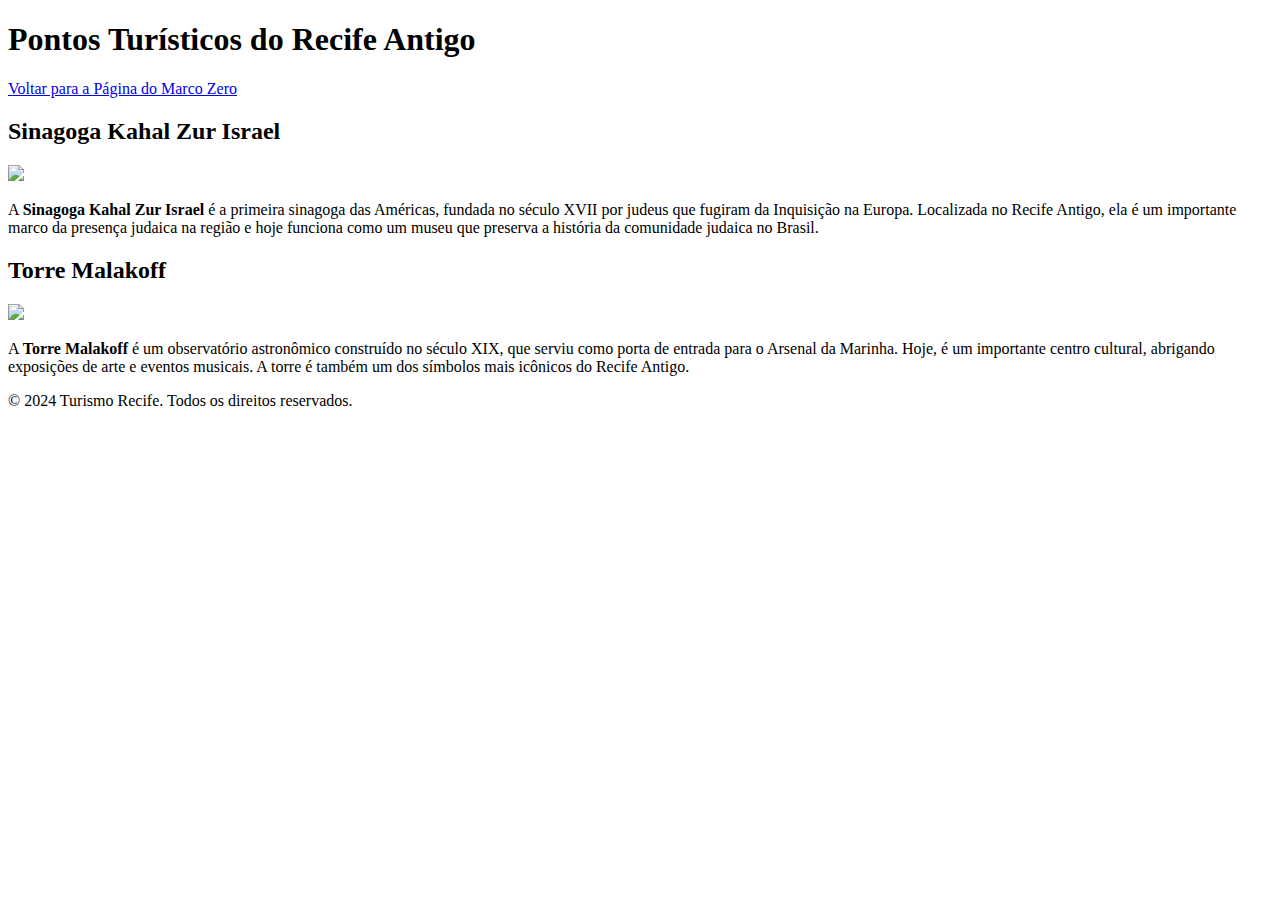
==== pontos_turisticos_recife_antigo.html @ 5520e058 "Atividadae sobre recife incluindo a pagina dois falando sobre outros pontos turiscos do recife antig" ====
<!DOCTYPE html>
<html lang="en">

<head>
    <meta charset="UTF-8">
    <meta name="viewport" content="width=device-width, initial-scale=1.0">
    <title>Document</title>
</head>

<body>
    <header>
        <h1>Pontos Turísticos do Recife Antigo</h1>
    </header>

    <nav>
        <a href="index.html">Voltar para a Página do Marco Zero</a>
    </nav>

    <main>
        <section>
            <h2>Sinagoga Kahal Zur Israel</h2>
            <img src="https://cdn.folhape.com.br/upload/dn_arquivo/2023/04/sinagoga-kahal-zur-israel-foto-ed-machado-05.jpg"
                width="800">
            <p>
                A <strong>Sinagoga Kahal Zur Israel</strong> é a primeira sinagoga das Américas, fundada no século XVII
                por judeus que fugiram da Inquisição na Europa.
                Localizada no Recife Antigo, ela é um importante marco da presença judaica na região e hoje funciona
                como um museu que preserva a história
                da comunidade judaica no Brasil.
            </p>
        </section>

        <section>
            <h2>Torre Malakoff</h2>
            <img src="https://dynamic-media-cdn.tripadvisor.com/media/photo-o/05/e2/32/89/torre-malakoff.jpg?w=1200&h=1200&s=1"
                width="800">
            <p>
                A <strong>Torre Malakoff</strong> é um observatório astronômico construído no século XIX, que serviu
                como porta de entrada para o Arsenal da Marinha.
                Hoje, é um importante centro cultural, abrigando exposições de arte e eventos musicais. A torre é também
                um dos símbolos mais icônicos do Recife Antigo.
            </p>
        </section>
    </main>

    <footer>
        <p>&copy; 2024 Turismo Recife. Todos os direitos reservados.</p>
    </footer>
</body>

</html>
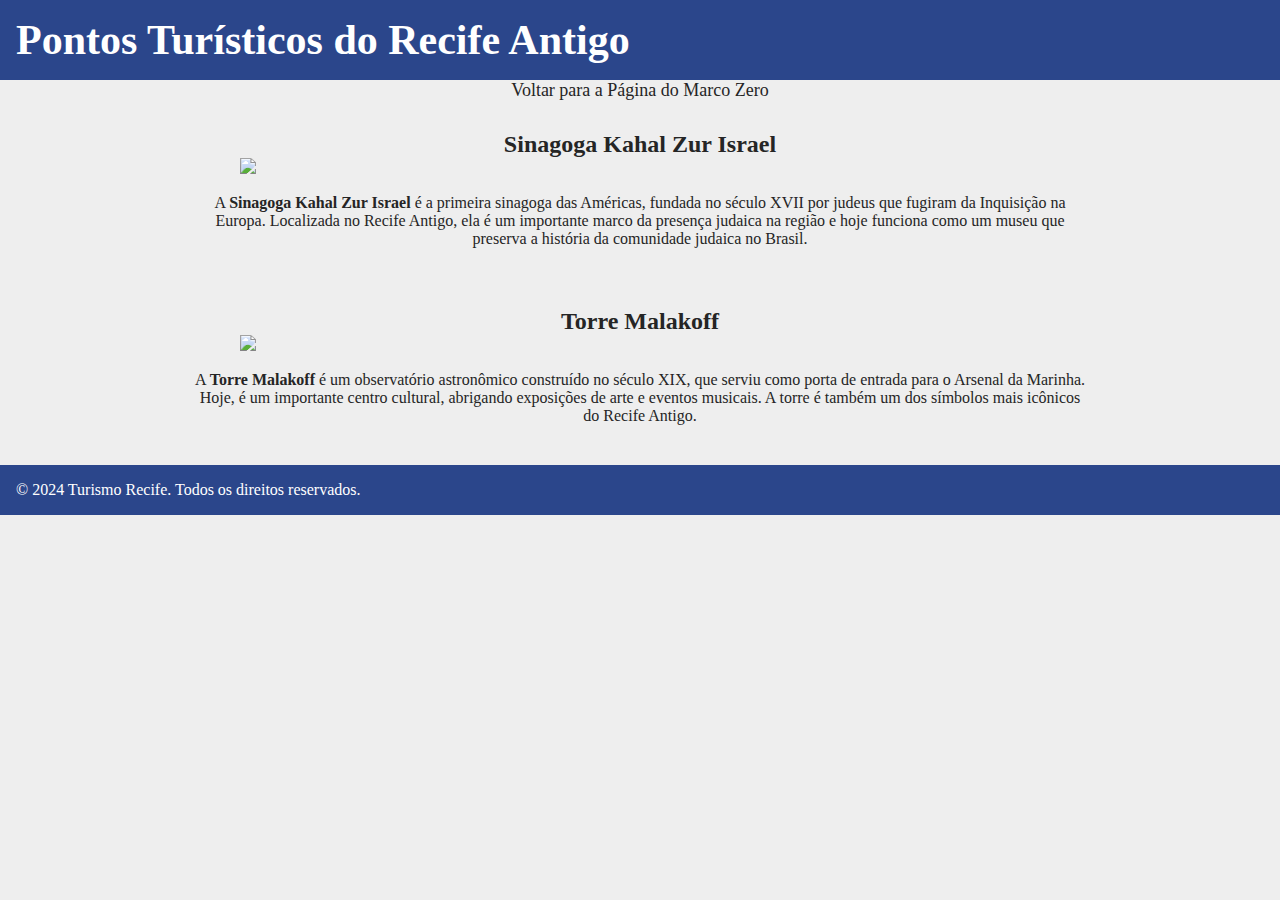
==== commit 2b159558: "Adicionando css basico para a parte 3 do exercicio" ====
--- a/pontos_turisticos_recife_antigo.html
+++ b/pontos_turisticos_recife_antigo.html
@@ -5,6 +5,7 @@
     <meta charset="UTF-8">
     <meta name="viewport" content="width=device-width, initial-scale=1.0">
     <title>Document</title>
+    <link rel="stylesheet" href="styles.css">
 </head>
 
 <body>
--- a/styles.css
+++ b/styles.css
@@ -0,0 +1,54 @@
+* {
+    margin: 0;
+    border: 0px;
+    box-sizing: border-box;
+}
+
+body {
+    background-color: #eeeeee;
+    color: #252525;
+}
+
+header, footer {
+    background: #2B468B;
+    color: white;
+    padding: 16px;
+}
+
+h1 {
+    font-size: 42px;
+}
+
+nav {
+    display: flex;
+    align-items: center;
+    justify-content: space-around;
+    font-size: 18px;
+    margin-bottom: 10px;
+}
+
+a {
+    text-decoration: none;
+    color: #252525;
+}
+
+main {
+    display: flex;
+    flex-direction: column;
+    align-items: center;
+    justify-content: center;
+}
+
+main section {
+    display: flex;
+    flex-direction: column;
+    align-items: center;
+    justify-content: center;
+    text-align: center;
+    margin-block: 20px;
+}
+
+main p {
+    width: 900px;
+    margin-block: 20px;
+}